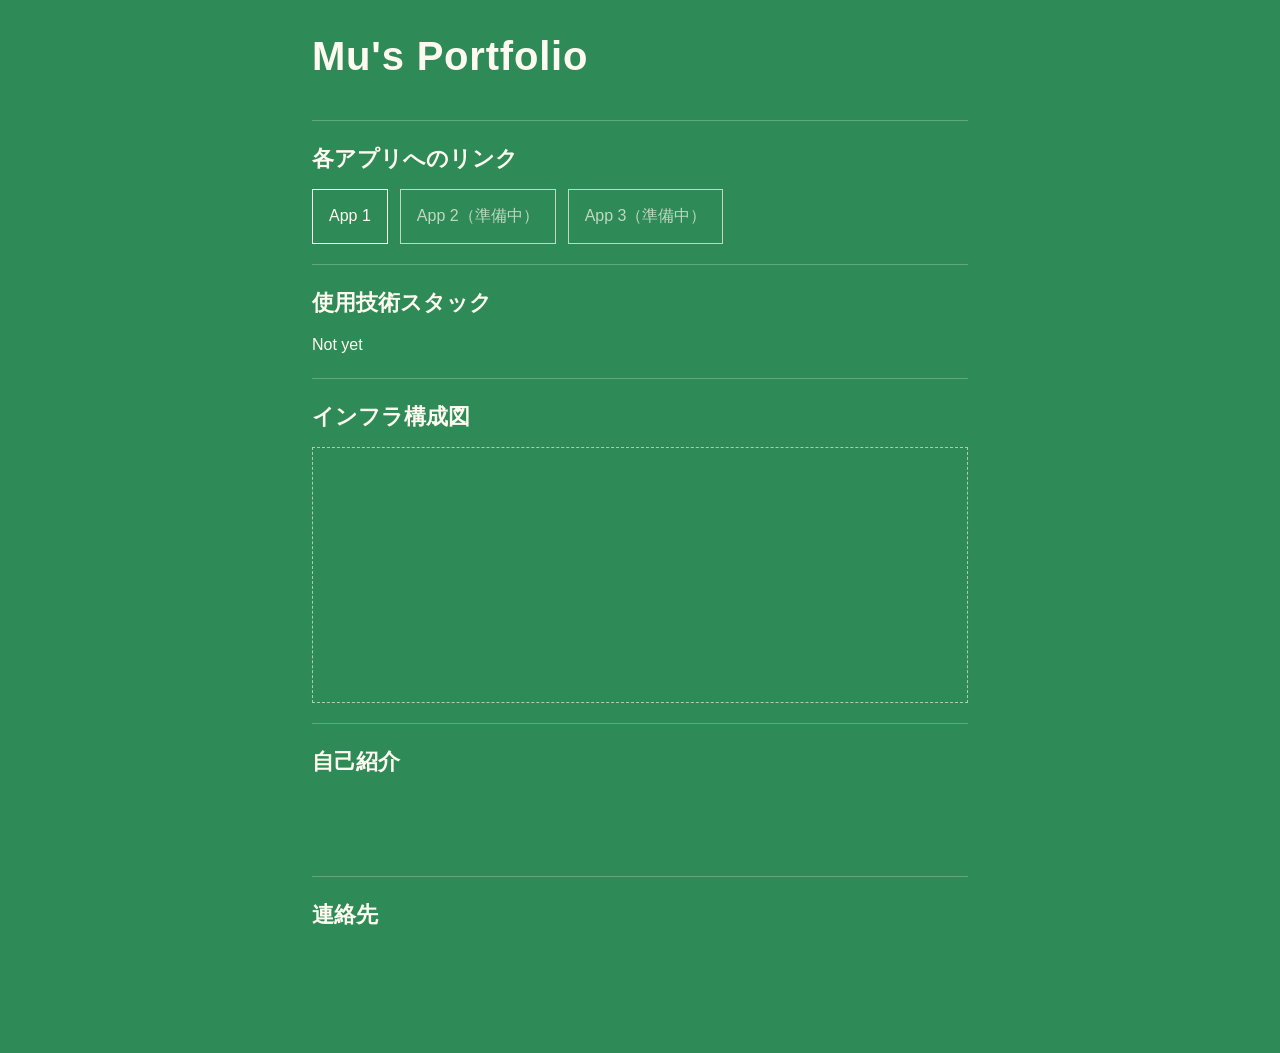
==== portfolio/index.html @ 1be6c329 "first commit" ====
<!DOCTYPE html>
<html lang="ja">
  <head>
    <meta charset="UTF-8" />
    <meta name="viewport" content="width=device-width, initial-scale=1.0" />
    <title>Mu's Portfolio</title>
    <link rel="stylesheet" href="styles.css" />
  </head>
  <body>
    <header class="site-header">
      <h1 class="site-title">Mu's Portfolio</h1>
    </header>

    <main class="site-main">
      <section class="section" id="apps" aria-labelledby="apps-heading">
        <h2 id="apps-heading">各アプリへのリンク</h2>
        <ul class="app-links">
          <li>
            <a class="app-link" href="/app1/">App 1</a>
          </li>
          <li>
            <a class="app-link placeholder" href="#" aria-disabled="true">App 2（準備中）</a>
          </li>
          <li>
            <a class="app-link placeholder" href="#" aria-disabled="true">App 3（準備中）</a>
          </li>
        </ul>
      </section>

      <section class="section" id="stack" aria-labelledby="stack-heading">
        <h2 id="stack-heading">使用技術スタック</h2>
        <p>Not yet</p>
      </section>

      <section class="section" id="infra" aria-labelledby="infra-heading">
        <h2 id="infra-heading">インフラ構成図</h2>
        <div class="infra-placeholder" role="img" aria-label="インフラ構成図の挿入予定エリア">
          <!-- 後から images/ 内の図を挿入する -->
        </div>
      </section>

      <section class="section" id="about" aria-labelledby="about-heading">
        <h2 id="about-heading">自己紹介</h2>
        <div class="content-placeholder" aria-label="自己紹介の記載予定エリア"></div>
      </section>

      <section class="section" id="contact" aria-labelledby="contact-heading">
        <h2 id="contact-heading">連絡先</h2>
        <div class="content-placeholder" aria-label="連絡先の記載予定エリア"></div>
      </section>
    </main>
  </body>
</html>
---- portfolio/styles.css ----
*,
*::before,
*::after {
  box-sizing: border-box;
}

html,
body {
  margin: 0;
  padding: 0;
}

body {
  background-color: #2e8b57;
  color: #fffaf0;
  font-family: sans-serif;
  line-height: 1.6;
}

.site-header,
.site-main {
  width: min(720px, 100%);
  margin: 0 auto;
  padding: 1.5rem 1.25rem;
}

.site-header {
  padding-bottom: 0.5rem;
}

.site-title {
  margin: 0;
  font-size: clamp(1.75rem, 6vw, 2.5rem);
  font-weight: 700;
  letter-spacing: 0.02em;
}

.section {
  padding: 1.25rem 0;
  border-top: 1px solid rgba(255, 250, 240, 0.25);
}

.section h2 {
  margin: 0 0 0.75rem;
  font-size: clamp(1.15rem, 4vw, 1.4rem);
  font-weight: 600;
}

.section p {
  margin: 0;
}

.app-links {
  list-style: none;
  margin: 0;
  padding: 0;
  display: flex;
  flex-direction: column;
  gap: 0.75rem;
}

.app-link {
  display: block;
  width: 100%;
  padding: 0.85rem 1rem;
  border: 1px solid #fffaf0;
  color: #fffaf0;
  text-decoration: none;
  text-align: center;
}

.app-link.placeholder {
  opacity: 0.7;
  cursor: not-allowed;
  pointer-events: none;
}

.infra-placeholder {
  min-height: 12rem;
  border: 1px dashed rgba(255, 250, 240, 0.6);
}

.content-placeholder {
  min-height: 4rem;
}

@media (min-width: 640px) {
  .site-header,
  .site-main {
    padding-left: 2rem;
    padding-right: 2rem;
  }

  .app-links {
    flex-direction: row;
    flex-wrap: wrap;
  }

  .app-link {
    width: auto;
    flex: 1 1 0;
  }

  .infra-placeholder {
    min-height: 16rem;
  }
}
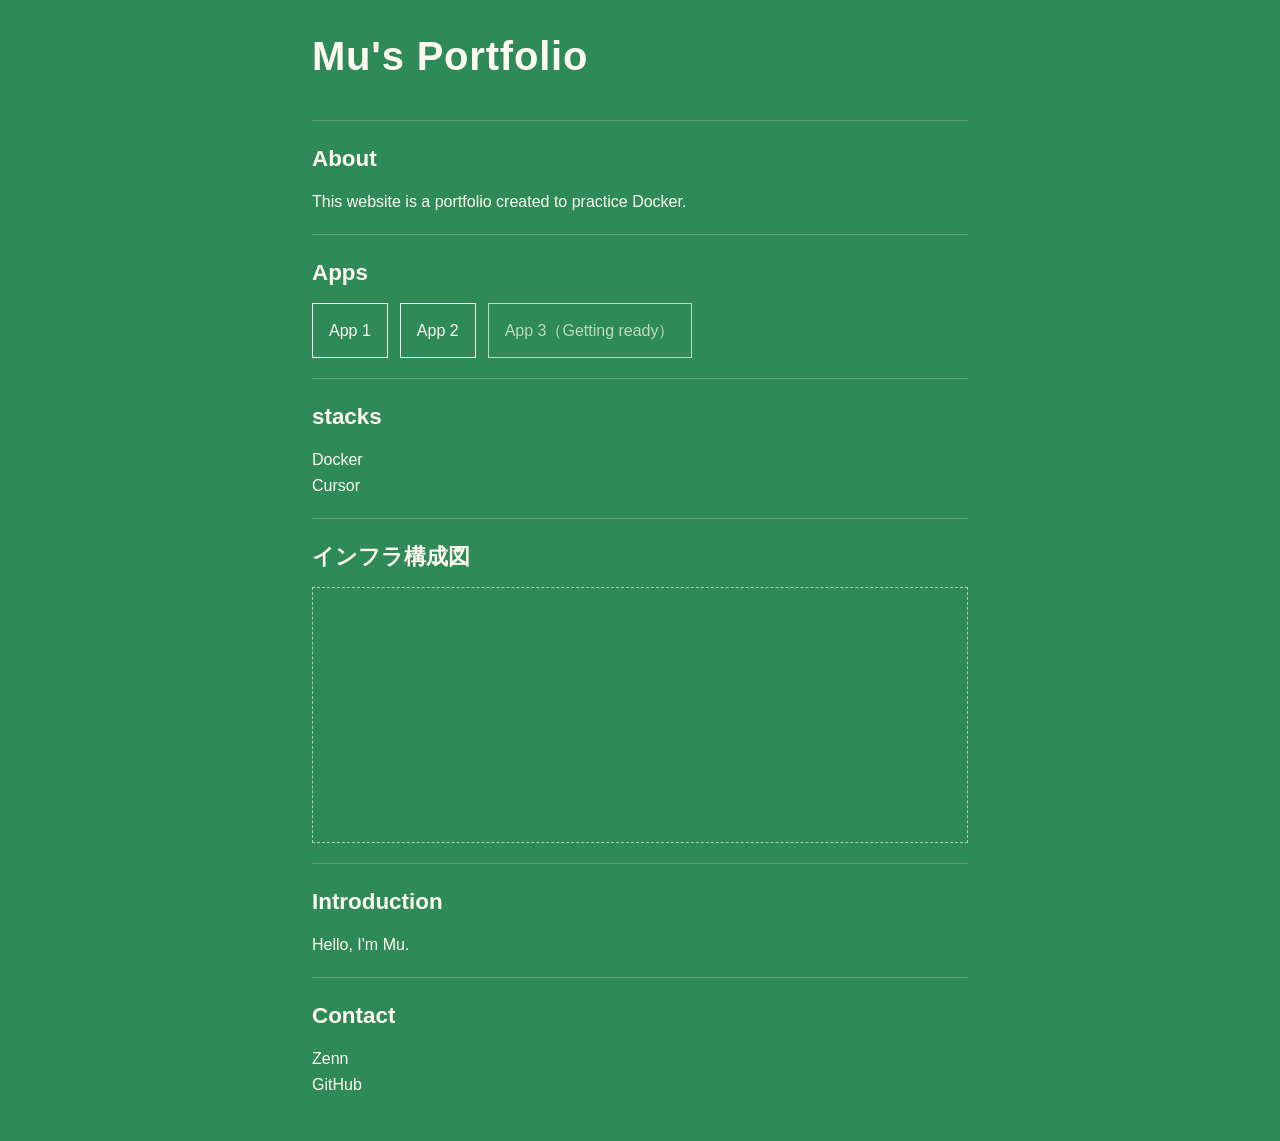
==== commit eecf8e61: "App2: メモアプリを新規実装" ====
--- a/portfolio/index.html
+++ b/portfolio/index.html
@@ -12,24 +12,30 @@
     </header>
 
     <main class="site-main">
+      <section class="section" id="about" aria-labelledby="about-heading">
+        <h2 id="about-heading">About</h2>
+        <p>This website is a portfolio created to practice Docker.</p>
+      </section>
+
       <section class="section" id="apps" aria-labelledby="apps-heading">
-        <h2 id="apps-heading">各アプリへのリンク</h2>
+        <h2 id="apps-heading">Apps</h2>
         <ul class="app-links">
           <li>
             <a class="app-link" href="/app1/">App 1</a>
           </li>
           <li>
-            <a class="app-link placeholder" href="#" aria-disabled="true">App 2（準備中）</a>
+            <a class="app-link" href="/app2/">App 2</a>
           </li>
           <li>
-            <a class="app-link placeholder" href="#" aria-disabled="true">App 3（準備中）</a>
+            <a class="app-link placeholder" href="#" aria-disabled="true">App 3（Getting ready）</a>
           </li>
         </ul>
       </section>
 
       <section class="section" id="stack" aria-labelledby="stack-heading">
-        <h2 id="stack-heading">使用技術スタック</h2>
-        <p>Not yet</p>
+        <h2 id="stack-heading">stacks</h2>
+        <p>Docker</p>
+        <p>Cursor</p>
       </section>
 
       <section class="section" id="infra" aria-labelledby="infra-heading">
@@ -39,14 +45,15 @@
         </div>
       </section>
 
-      <section class="section" id="about" aria-labelledby="about-heading">
-        <h2 id="about-heading">自己紹介</h2>
-        <div class="content-placeholder" aria-label="自己紹介の記載予定エリア"></div>
+      <section class="section" id="Introduction" aria-labelledby="Introduction-heading">
+        <h2 id="Introduction-heading">Introduction</h2>
+        <p>Hello, I'm Mu.</p>
       </section>
 
       <section class="section" id="contact" aria-labelledby="contact-heading">
-        <h2 id="contact-heading">連絡先</h2>
-        <div class="content-placeholder" aria-label="連絡先の記載予定エリア"></div>
+        <h2 id="contact-heading">Contact</h2>
+        <p>Zenn</p>
+        <p>GitHub</p>
       </section>
     </main>
   </body>
